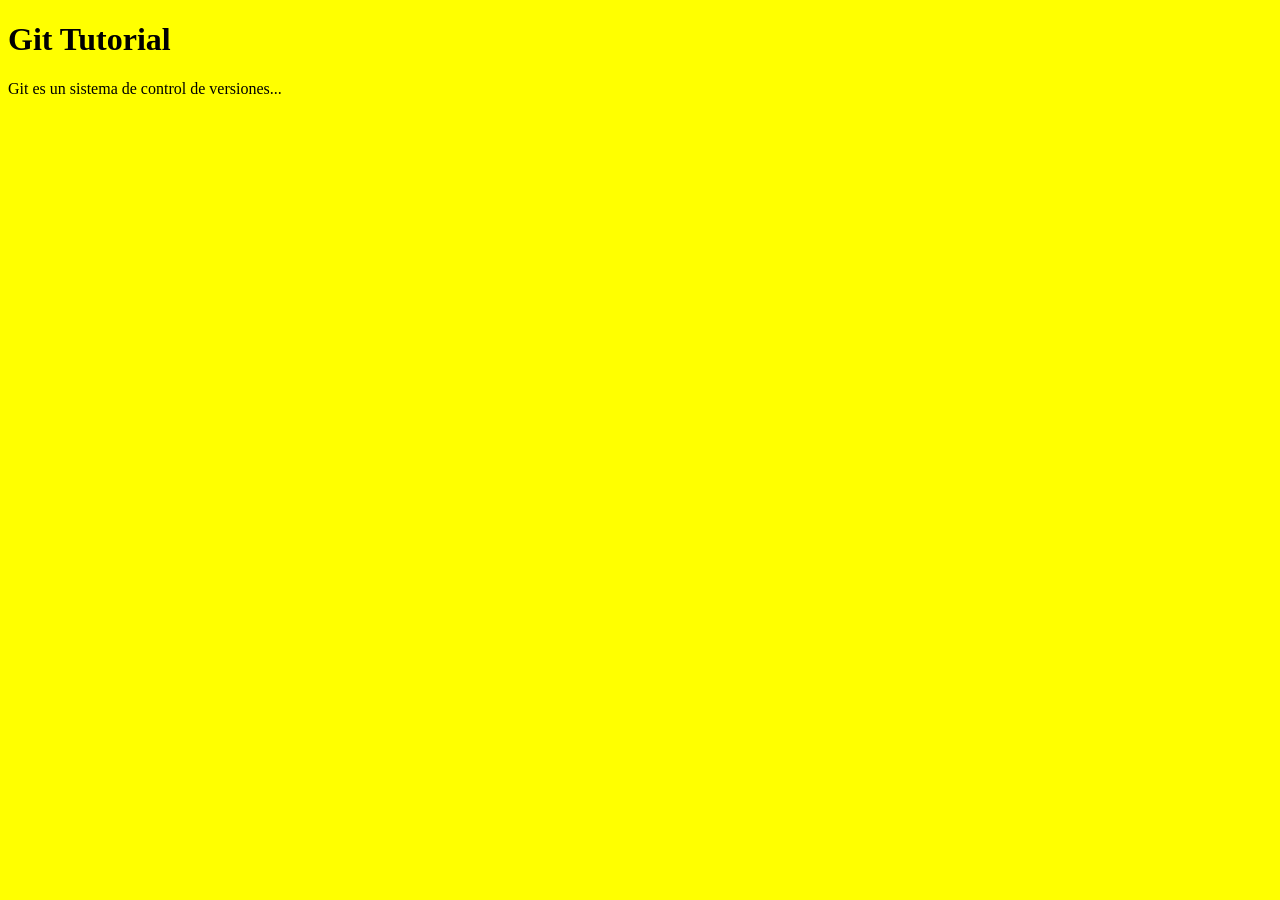
==== src/main/resources/static/index.html @ 4ce7f17d "Estructura inicial del proyecto" ====
<!DOCTYPE html>
<html>
<head>
    <title>Git Tutorial</title>
    <link rel="stylesheet" href="styles/styles.css">
</head>
<body>
    <div class="header">
    <h1>Git Tutorial</h1>
    <p>Git es un sistema de control de versiones...</p>
    </div>
</body>
</html>
---- src/main/resources/static/styles/styles.css ----
*{
    background-color: yellow;
}
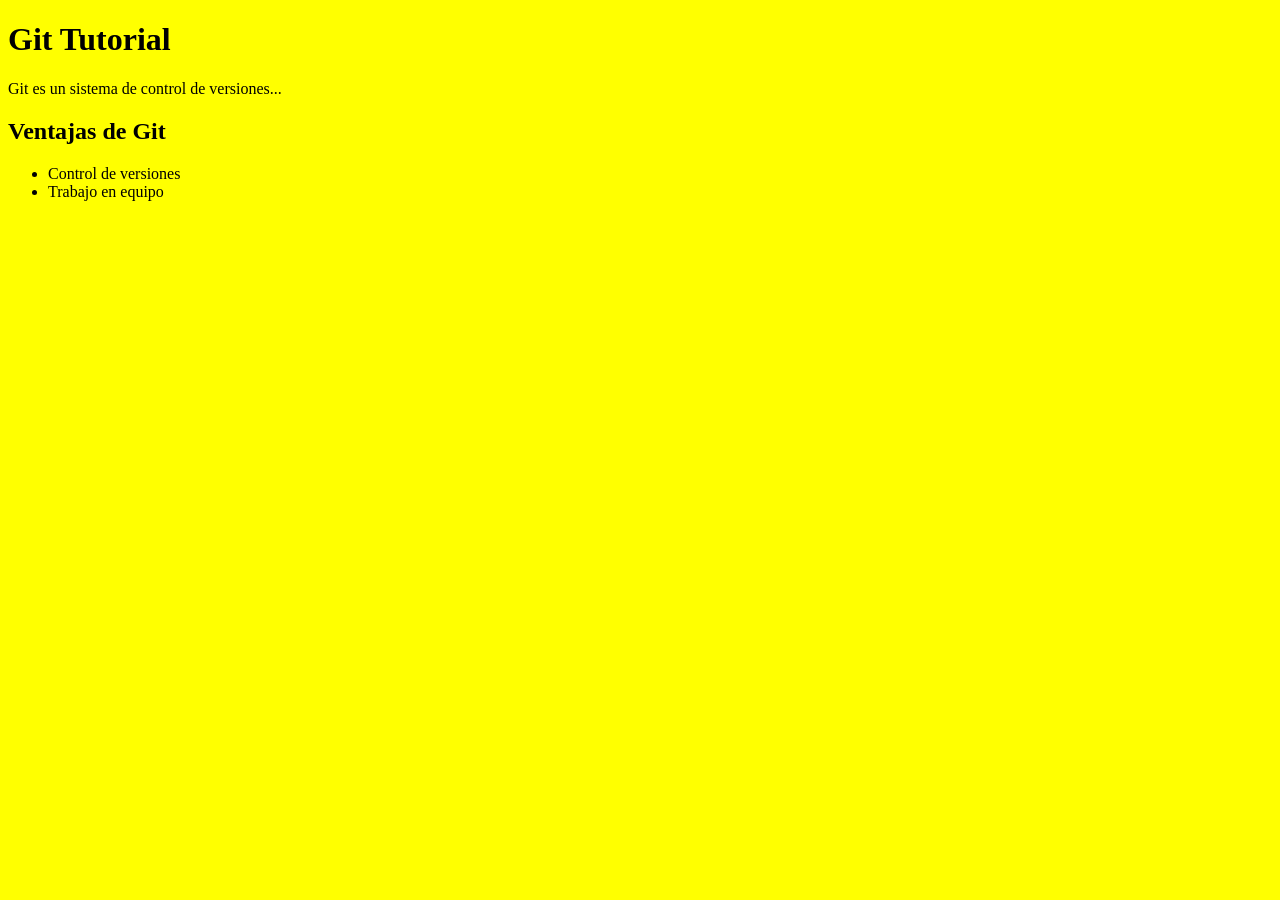
==== commit 50a2ace1: "Agrega contenido en index" ====
--- a/src/main/resources/static/index.html
+++ b/src/main/resources/static/index.html
@@ -9,5 +9,10 @@
     <h1>Git Tutorial</h1>
     <p>Git es un sistema de control de versiones...</p>
     </div>
+    <h2>Ventajas de Git</h2>
+<ul>
+    <li>Control de versiones</li>
+    <li>Trabajo en equipo</li>
+</ul>
 </body>
 </html>
